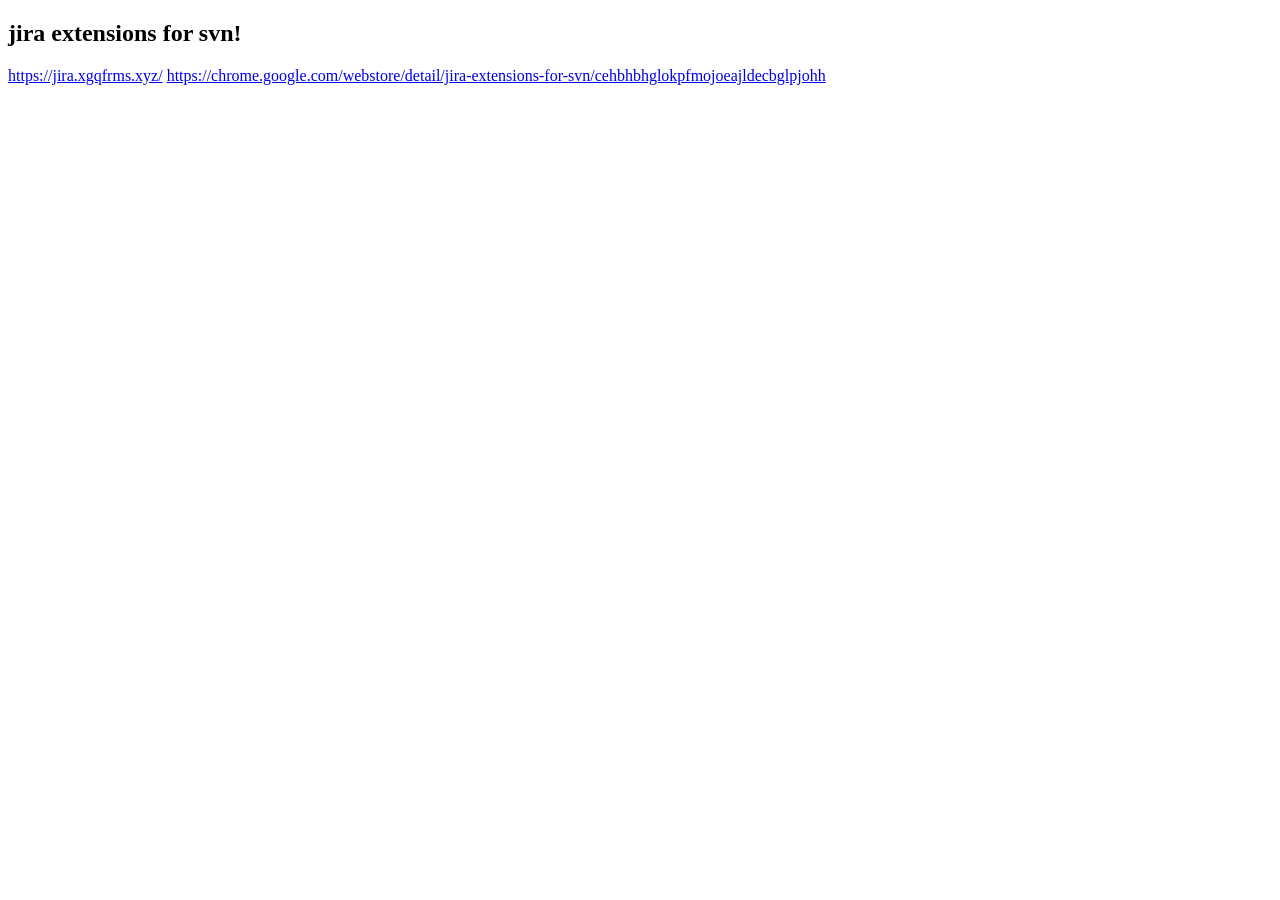
==== docs/index.html @ e93fd2e4 "Rename index.html to docs/index.html" ====
<!DOCTYPE html>
<html lang="zh-Hans">
<head>
    <meta charset="UTF-8">
    <meta name="viewport" content="width=device-width, initial-scale=1.0">
    <meta http-equiv="X-UA-Compatible" content="ie=edge">
    <meta name="author" content="xgqfrms">
    <meta name="generator" content="VS code">
    <title>jira extensions for svn!</title>
</head>
<body>
    <section>
        <h1>jira extensions for svn!</h1>
        <a href="https://jira.xgqfrms.xyz//index.html">https://jira.xgqfrms.xyz/</a>
        <a href="https://chrome.google.com/webstore/detail/jira-extensions-for-svn/cehbhbhglokpfmojoeajldecbglpjohh">https://chrome.google.com/webstore/detail/jira-extensions-for-svn/cehbhbhglokpfmojoeajldecbglpjohh</a>

    </section>
    <!-- Global site tag (gtag.js) - Google Analytics -->
    <!-- <script async src="https://www.googletagmanager.com/gtag/js?id=UA-138230148-1"></script> -->
    <script async src="./ga.js?id=UA-138230148-1"></script>
    <script>
        window.dataLayer = window.dataLayer || [];
        function gtag(){
            dataLayer.push(arguments);
        }
        gtag('js', new Date());
        gtag('config', 'UA-138230148-1');
    </script>
</body>
</html>
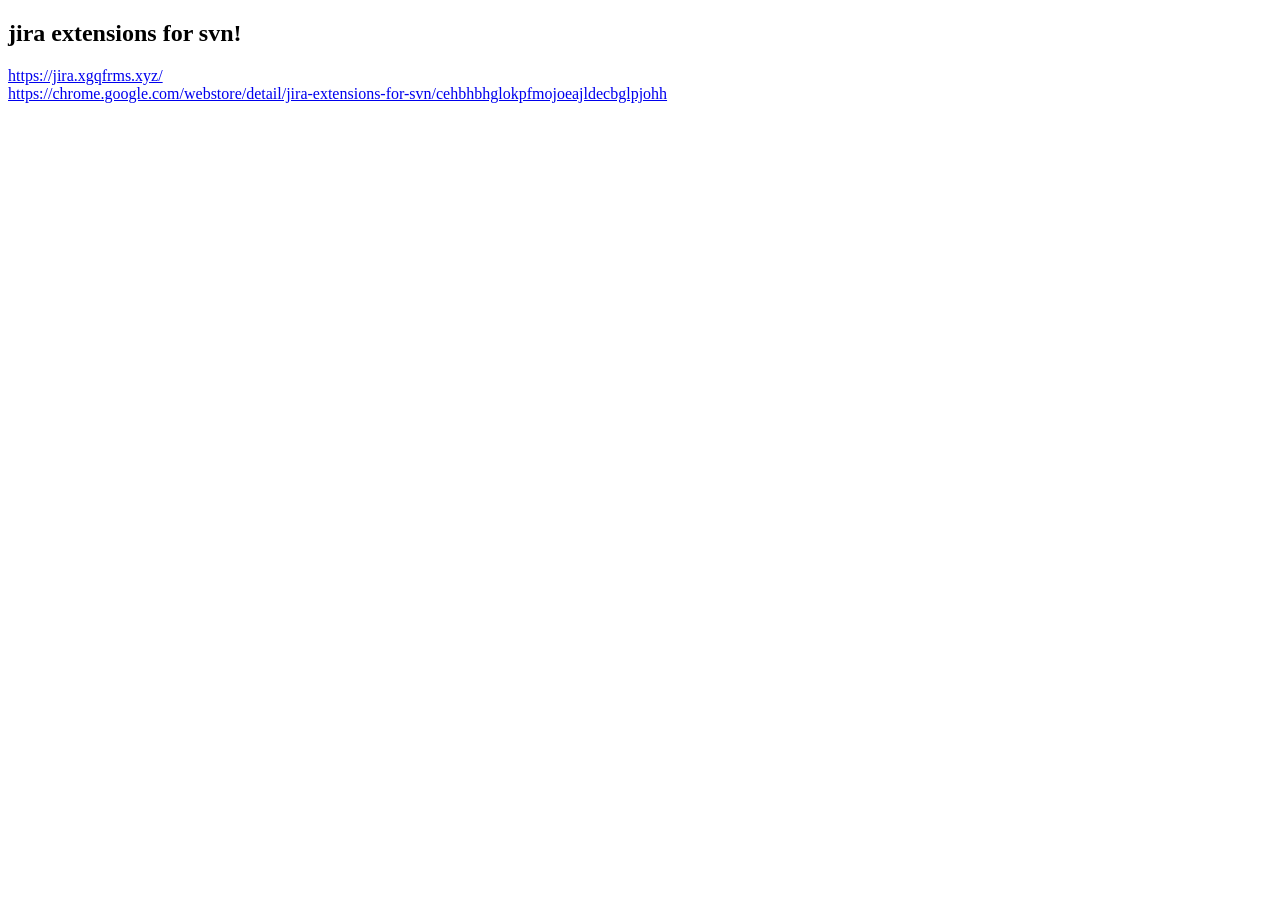
==== commit b4db1119: "Update index.html" ====
--- a/docs/index.html
+++ b/docs/index.html
@@ -11,7 +11,8 @@
 <body>
     <section>
         <h1>jira extensions for svn!</h1>
-        <a href="https://jira.xgqfrms.xyz//index.html">https://jira.xgqfrms.xyz/</a>
+        <a href="https://jira.xgqfrms.xyz/index.html">https://jira.xgqfrms.xyz/</a>
+        <br />
         <a href="https://chrome.google.com/webstore/detail/jira-extensions-for-svn/cehbhbhglokpfmojoeajldecbglpjohh">https://chrome.google.com/webstore/detail/jira-extensions-for-svn/cehbhbhglokpfmojoeajldecbglpjohh</a>
 
     </section>
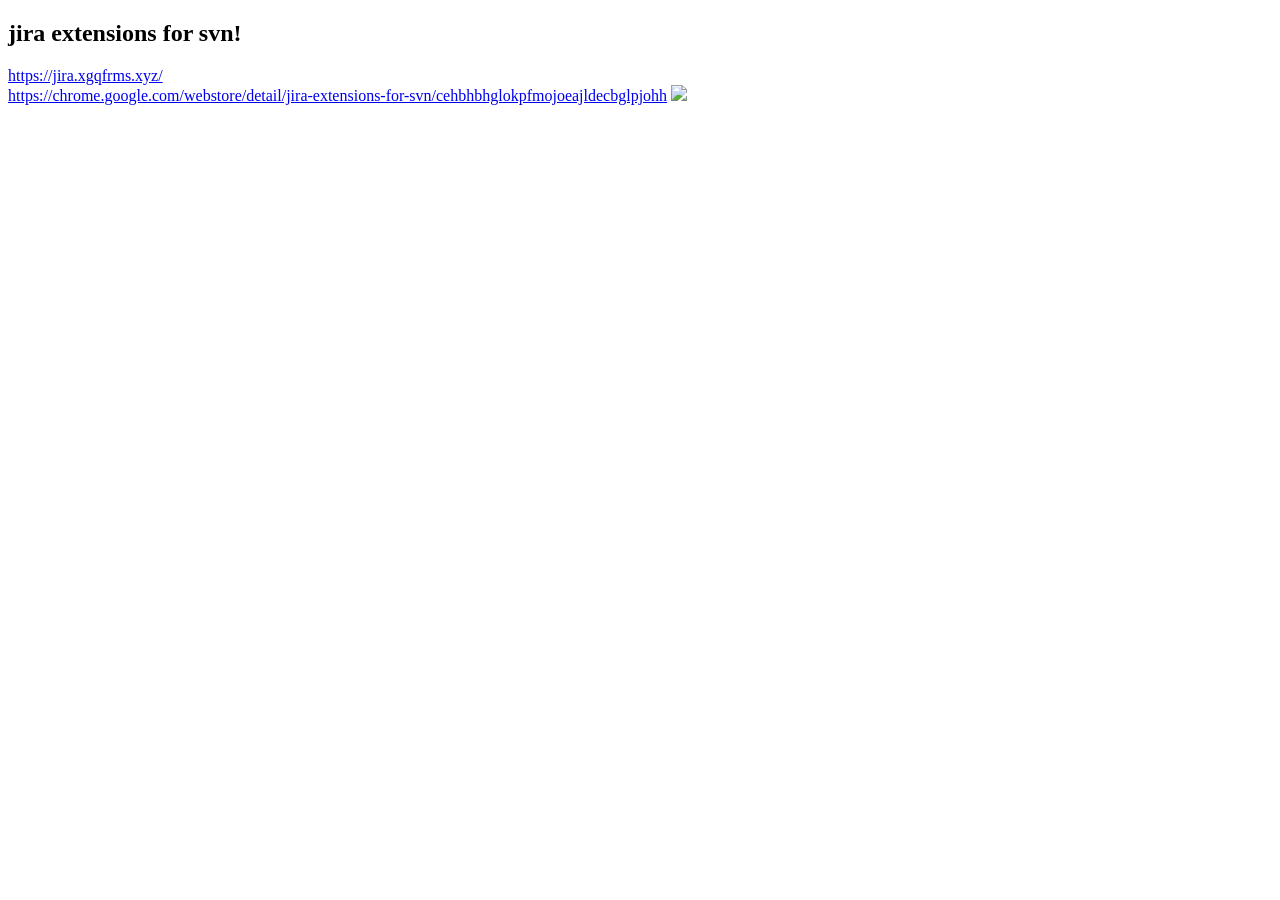
==== commit 0d64af96: "Update index.html" ====
--- a/docs/index.html
+++ b/docs/index.html
@@ -14,7 +14,7 @@
         <a href="https://jira.xgqfrms.xyz/index.html">https://jira.xgqfrms.xyz/</a>
         <br />
         <a href="https://chrome.google.com/webstore/detail/jira-extensions-for-svn/cehbhbhglokpfmojoeajldecbglpjohh">https://chrome.google.com/webstore/detail/jira-extensions-for-svn/cehbhbhglokpfmojoeajldecbglpjohh</a>
-
+        <img src="https://img2018.cnblogs.com/blog/740516/201904/740516-20190411162301861-7549127.png" />
     </section>
     <!-- Global site tag (gtag.js) - Google Analytics -->
     <!-- <script async src="https://www.googletagmanager.com/gtag/js?id=UA-138230148-1"></script> -->
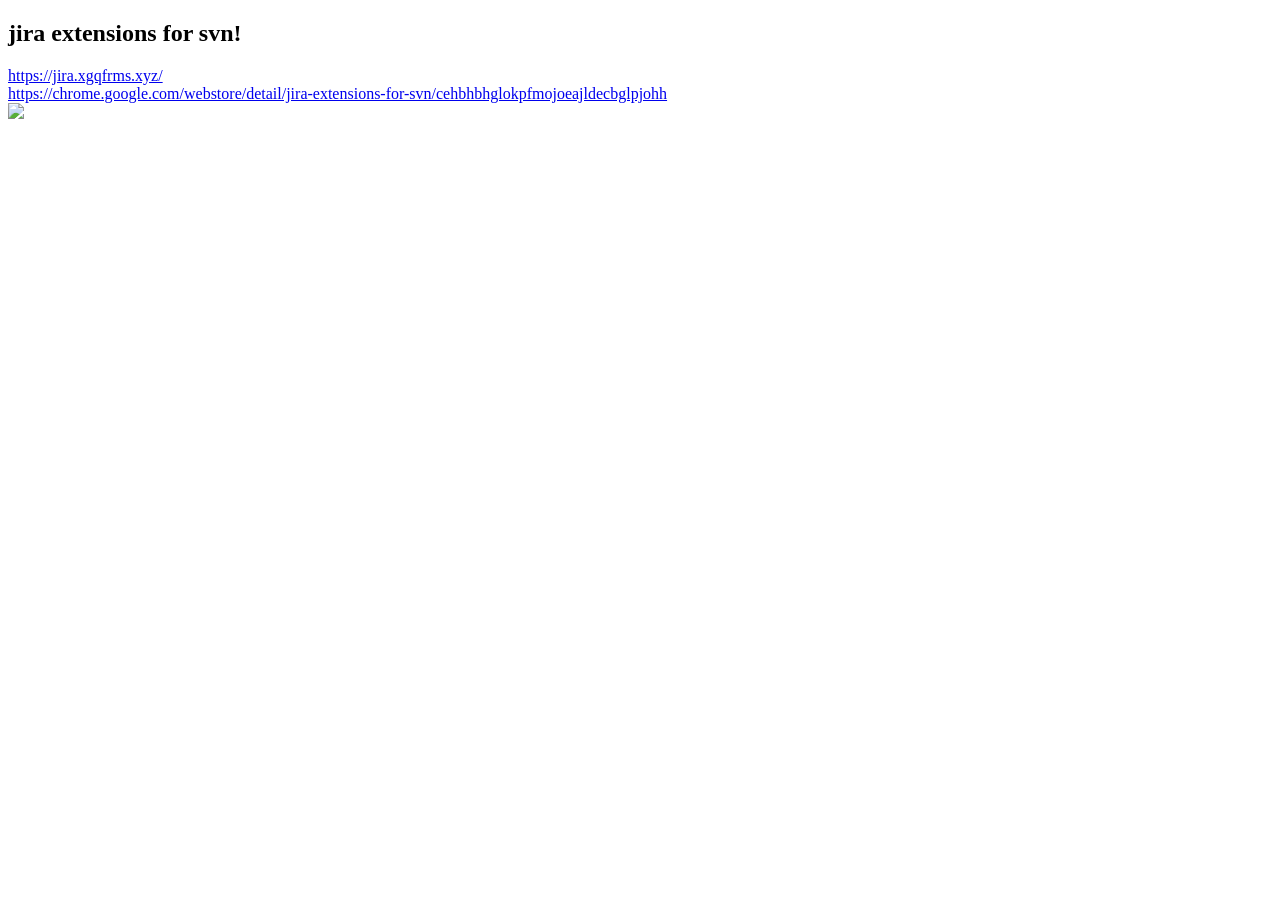
==== commit 0f414cbe: "Update index.html" ====
--- a/docs/index.html
+++ b/docs/index.html
@@ -13,7 +13,8 @@
         <h1>jira extensions for svn!</h1>
         <a href="https://jira.xgqfrms.xyz/index.html">https://jira.xgqfrms.xyz/</a>
         <br />
-        <a href="https://chrome.google.com/webstore/detail/jira-extensions-for-svn/cehbhbhglokpfmojoeajldecbglpjohh">https://chrome.google.com/webstore/detail/jira-extensions-for-svn/cehbhbhglokpfmojoeajldecbglpjohh</a>
+        <a href="https://chrome.google.com/webstore/detail/jira-extensions-for-svn/cehbhbhglokpfmojoeajldecbglpjohh">https://chrome.google.com/webstore/detail/jira-extensions-for-svn/cehbhbhglokpfmojoeajldecbglpjohh</a> 
+        <br />
         <img src="https://img2018.cnblogs.com/blog/740516/201904/740516-20190411162301861-7549127.png" />
     </section>
     <!-- Global site tag (gtag.js) - Google Analytics -->
